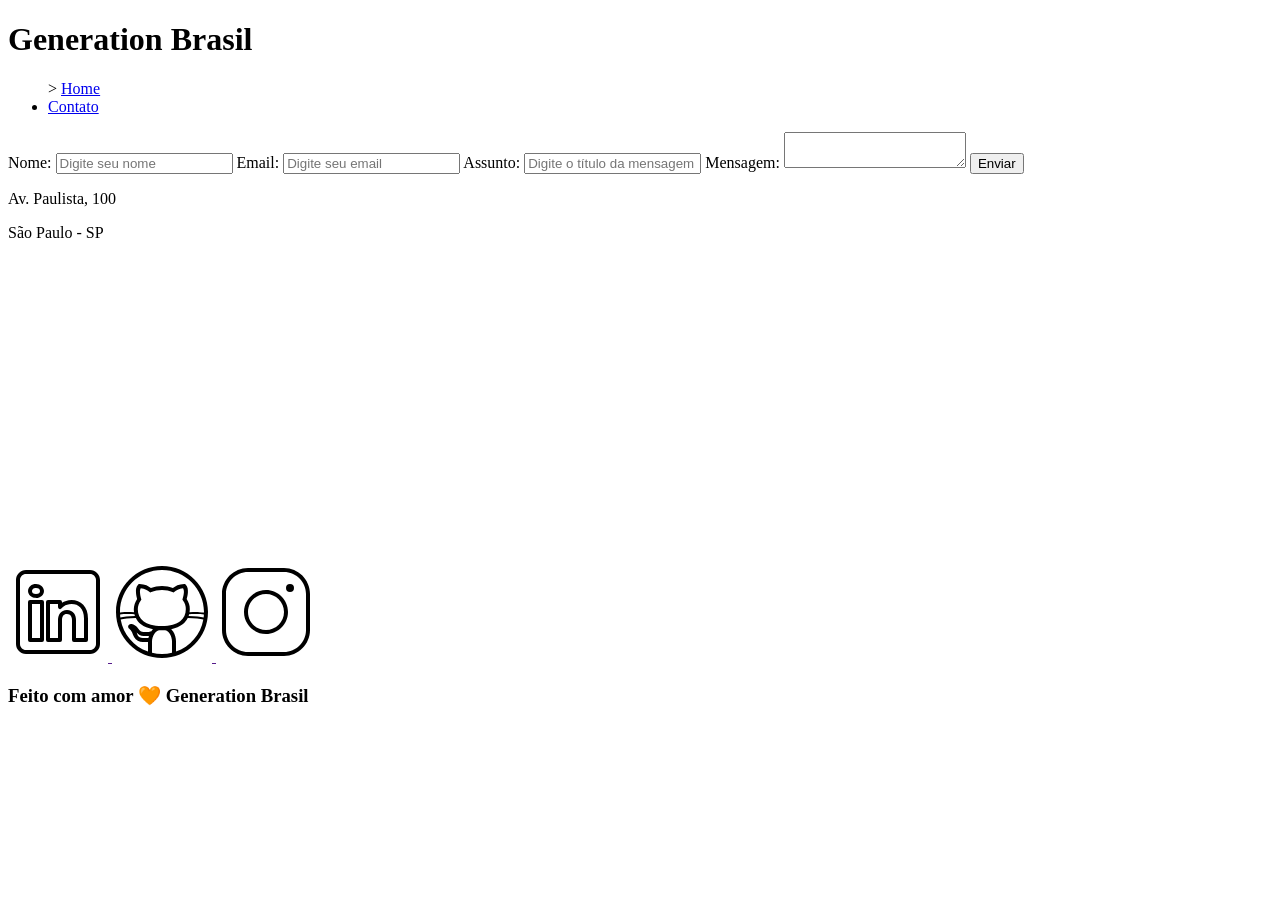
==== .vscode/contato.html @ 70d12dcc "Projeto Portfolio Inicial" ====
<!DOCTYPE html>
<html lang="pt-br">
    <head>
    <meta charset="UTF-8">
    <meta name="viewport" content="width=device-width, initial-scale=1.0">
    <meta name="description" content="Projeto Portfólio">
    <meta neme="author" content="Generation Brasil">
    <meta name=""keywords content="HTML, CSS, JavaScript">
    <title>Meu Perfil</title>
    </head>

    <body>

        <header>

            <div id="header_content">
                <div id="titulo">

                    <h1>Generation Brasil</h1>

                    <div id="menu">

                        <nav>
                            <ul id="menu">
                                >
                                    <a href="index.html"> Home </a>
                                </li>
                                <li>
                                    <a href="contato.html"> Contato </a>
                                </li>
                            </ul>
                        </nav>
                    </div>
                </div>

            </div>
        </header>

        <main>

            <section id="contact">

                <form action="#" method="submit" id="formulario">
                    <label for="nome">Nome: </label>
					<input
						id="name"
						type="text"
						name="name"
						placeholder="Digite seu nome"
						required
					/>
					<span id="txtNome"></span>

					<label for="email">Email: </label>
					<input
						id="email"
						type="email"
						name="email"
						placeholder="Digite seu email"
						required
					/>
					<span id="txtEmail"></span>

					<label for="subject">Assunto: </label>
					<input
						id="subject"
						type="text"
						name="subject"
						placeholder="Digite o título da mensagem"
                        required
					/>
					<span id="txtSubject"></span>

					<label for="message">Mensagem: </label>
					<textarea
						id="message"
						name="message"
						placeholder="Digite sua mensagem"
						required
					>
					</textarea>

					<button type="submit">Enviar</button>
                    </form>

                    <article id="mapa">

                        <p>Av. Paulista, 100</p>
                        <p>São Paulo - SP</p>
                    
                        <iframe
                            src="https://www.google.com/maps/embed?pb=!1m18!1m12!1m3!1d467690.14386865456!2d-46.92495573160536!3d-23.682063556622076!2m3!1f0!2f0!3f0!3m2!1i1024!2i768!4f13.1!3m3!1m2!1s0x94ce448183a461d1%3A0x9ba94b08ff335bae!2zU8OjbyBQYXVsbywgU1A!5e0!3m2!1spt-BR!2sbr!4v1743088493127!5m2!1spt-BR!2sbr" 
                            width="400" 
                            height="300" 
                            style="border:0;" 
                            allowfullscreen="" 
                            loading="lazy" 
                            referrerpolicy="no-referrer-when-downgrade"
                            aria-hidden="false"
						    tabindex="0"
						    id="mapa">
                        </iframe>
                            
                    </article>

                </section>
        </main>

        <footer>
                    <section id="redes_sociais">

                        <a href="">
                            <img src="assets/img/imagens/linkedin.svg" alt="LinkedIn" />
                        </a>
                        <a href="">
                            <img src="assets/img/imagens/github.svg" alt="Github" />
                        </a>
                        <a href="">
                            <img src="assets/img/imagens/instagram.svg" alt="Instagram" />
                        </a>
            </section>
        
            <h3>Feito com amor 🧡 Generation Brasil</h3>

        </footer>
    </body>
</html>
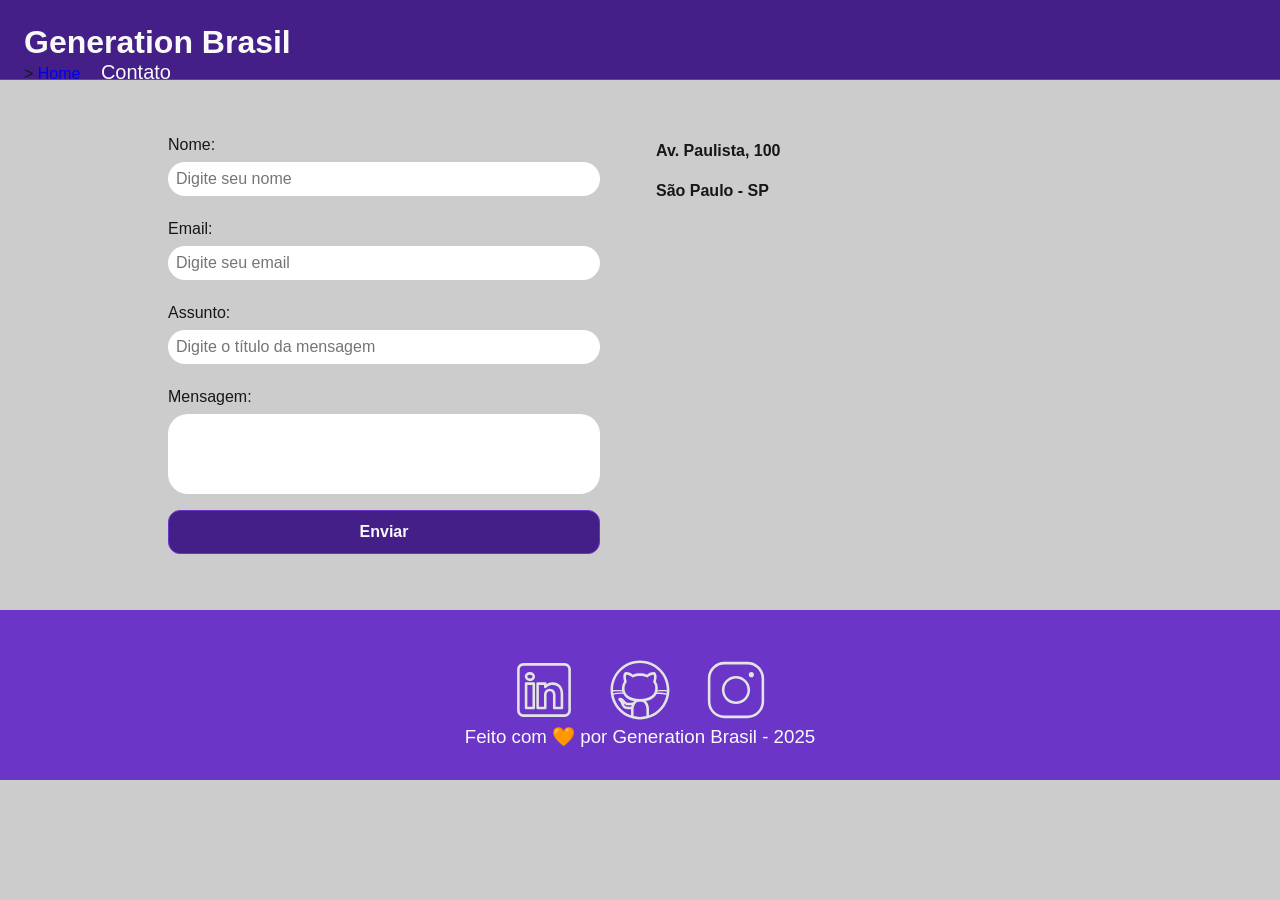
==== commit d3e41589: "Customizing contact and index pages with CSS" ====
--- a/.vscode/contato.html
+++ b/.vscode/contato.html
@@ -7,6 +7,8 @@
     <meta neme="author" content="Generation Brasil">
     <meta name=""keywords content="HTML, CSS, JavaScript">
     <title>Meu Perfil</title>
+    <link rel="stylesheet" href="assets/css/style.css">
+
     </head>
 
     <body>
@@ -38,7 +40,7 @@
 
         <main>
 
-            <section id="contact">
+            <section id="contact" class="flex">
 
                 <form action="#" method="submit" id="formulario">
                     <label for="nome">Nome: </label>
@@ -83,11 +85,12 @@
 					<button type="submit">Enviar</button>
                     </form>
 
-                    <article id="mapa">
+                    <section id="mapa" class="flex_start">
 
+                        <div id="endereco"> 
                         <p>Av. Paulista, 100</p>
                         <p>São Paulo - SP</p>
-                    
+                        </div>
                         <iframe
                             src="https://www.google.com/maps/embed?pb=!1m18!1m12!1m3!1d467690.14386865456!2d-46.92495573160536!3d-23.682063556622076!2m3!1f0!2f0!3f0!3m2!1i1024!2i768!4f13.1!3m3!1m2!1s0x94ce448183a461d1%3A0x9ba94b08ff335bae!2zU8OjbyBQYXVsbywgU1A!5e0!3m2!1spt-BR!2sbr!4v1743088493127!5m2!1spt-BR!2sbr" 
                             width="400" 
@@ -97,31 +100,35 @@
                             loading="lazy" 
                             referrerpolicy="no-referrer-when-downgrade"
                             aria-hidden="false"
-						    tabindex="0"
-						    id="mapa">
+						tabindex="0"
+						id="mapa">
                         </iframe>
                             
-                    </article>
+                    </section>
 
                 </section>
         </main>
 
-        <footer>
-                    <section id="redes_sociais">
+		<footer class="flex">
 
-                        <a href="">
-                            <img src="assets/img/imagens/linkedin.svg" alt="LinkedIn" />
-                        </a>
-                        <a href="">
-                            <img src="assets/img/imagens/github.svg" alt="Github" />
-                        </a>
-                        <a href="">
-                            <img src="assets/img/imagens/instagram.svg" alt="Instagram" />
-                        </a>
-            </section>
-        
-            <h3>Feito com amor 🧡 Generation Brasil</h3>
+		
+			<section id="redes_sociais">
 
-        </footer>
+				<a href="">
+					<img src="assets/img/imagens/linkedin.svg" alt="LinkedIn" class="social_icon"/>
+				</a>
+				<a href="">
+					<img src="assets/img/imagens/github.svg" alt="Github" class="social_icon"/>
+				</a>
+				<a href="">
+					<img src="assets/img/imagens/instagram.svg" alt="Instagram" class="social_icon"/>
+				</a>
+
+			</section>
+
+			<h3>Feito com 🧡 por Generation Brasil - 2025</h3>
+
+		</footer>
+
     </body>
 </html>
--- a/.vscode/assets/css/style.css
+++ b/.vscode/assets/css/style.css
@@ -0,0 +1,224 @@
+/* Resetando as configurações padrões */
+* {
+    margin: 0;
+    padding: 0;
+    box-sizing: border-box;
+    text-decoration: none;
+    outline: none;
+    font-weight: 400;
+    font-family: sans-serif;
+}
+
+:root {
+    --purple-200: #9a7bd1;
+    --purple-500: #6b36c8;
+    --purple-800: #441f88;
+
+    --black-800: #171717;
+
+    --gray-200: #cccccc;
+    --gray-400: #505861;
+
+    --white: #F9F9F9;
+}
+
+html {
+    width: 100%;
+    height: 100vh;
+}
+
+body {
+    background: var(--gray-200);
+    color: var(--black-800);
+}
+
+/* Definindo as configurações de títulos e paragrafo */
+h1{
+    color: var(--white);
+    font-size: 2rem;
+    font-weight: 700;
+}
+
+h2{
+    padding: 1rem;
+    color: var(--black-800);
+    font-size: 1.5rem;
+    font-weight: 600;
+    text-align: left;
+}
+
+p{
+    font-size: 1rem;
+    line-height: 1.5rem;
+    text-align: justify;
+    padding: 0.5rem 0;
+}
+
+/* Definindo as configurações do Flexbox */
+
+.flex {
+    display: flex;
+    justify-content: center;
+    align-items: center;
+}
+
+.flex_start {
+    display: flex;
+    justify-content: flex-start;
+}
+
+#header_content {
+    height: 80px;
+    position: sticky; 
+    top: 0; 
+    width: 100%; 
+    justify-content: space-between;
+    padding: 24px;
+    background-color: var(--purple-800);
+    border-bottom: 1px solid var(--purple-500);
+}
+#menu li {
+    display: inline;
+    padding: 1rem;
+}
+#menu li a {
+    text-decoration: none;
+    color: var(--white);
+    font-size: 20px;
+}
+#menu li a:hover {
+    color: var(--purple-200);
+    text-decoration: underline;
+}
+
+#about{
+    flex-direction: column;
+    margin: 2rem auto;
+    width: 90%;
+}
+
+#conteudo{
+    flex-direction: row;
+    gap: 2rem;
+
+}
+
+.img_profile{
+    width: 200px;
+}
+
+#video{
+    flex-direction: column;
+    margin: 2rem auto;
+    width: 90%;
+}
+
+footer{
+    flex-direction: column;
+    margin: 0;
+    padding: 2rem;
+    color: var(--white);
+    background-color: var(--purple-500);
+    font-weight: bold;
+    text-align: center;
+}
+
+#redes_sociais {
+    display: flex;
+    justify-content: space-evenly; 
+    margin: 1rem 0 0 0;
+    width: 320px;
+}
+
+.social_icon {
+    width: 4rem;
+    height: 4rem;
+    filter: brightness(0) 
+            saturate(100%) 
+            invert(100%) 
+            sepia(0%) 
+            saturate(7457%) 
+            hue-rotate(23deg) 
+            brightness(95%) 
+            contrast(87%);
+}
+
+.social_icon:hover {  
+    filter: brightness(0) 
+            saturate(100%) 
+            invert(65%) 
+            sepia(59%) 
+            saturate(2437%) 
+            hue-rotate(213deg) 
+            brightness(86%) 
+            contrast(88%);
+}
+
+#contact{
+    flex-direction: row;
+    gap: 2rem;
+ }
+
+form {
+    display: flex;
+    flex-direction: column;
+    width: 480px;
+    margin: 2rem 0;
+    padding: 1.5rem;
+    border: none;
+}
+
+form label {
+    font-size: 1rem;
+    text-align: left;
+    font-weight: 500;
+}
+
+form input,
+textarea {
+    margin: 0.5rem 0 1rem;
+    padding: 0.5rem;
+    border-radius: 1.25rem;
+    border: none;
+    width: 100%;
+    font-size: 1rem;
+}
+
+textarea {
+    resize: none;
+    height: 5rem;
+}
+
+form span{
+    margin: 0 0 0.5rem 0.75rem;
+    font-size: 0.75rem;
+    line-height: 1rem;
+    color: red;
+}
+
+form button {
+    text-align: center;
+    padding: 0.75rem 2rem;
+    background: var(--purple-800);
+    border: 1px solid var(--purple-500);
+    color: var(--white);
+    border-radius: 0.75rem;
+    font-weight: 700;
+    font-size: 1rem;
+}
+
+form button:hover {
+    background: var(--purple-500);
+}
+
+#mapa{
+    width: 480px;
+    flex-direction: column;
+    gap: 3rem;
+}
+
+#endereco > p{
+    font-size: 1rem;
+    text-align: justify;
+    font-weight: 600;
+}
